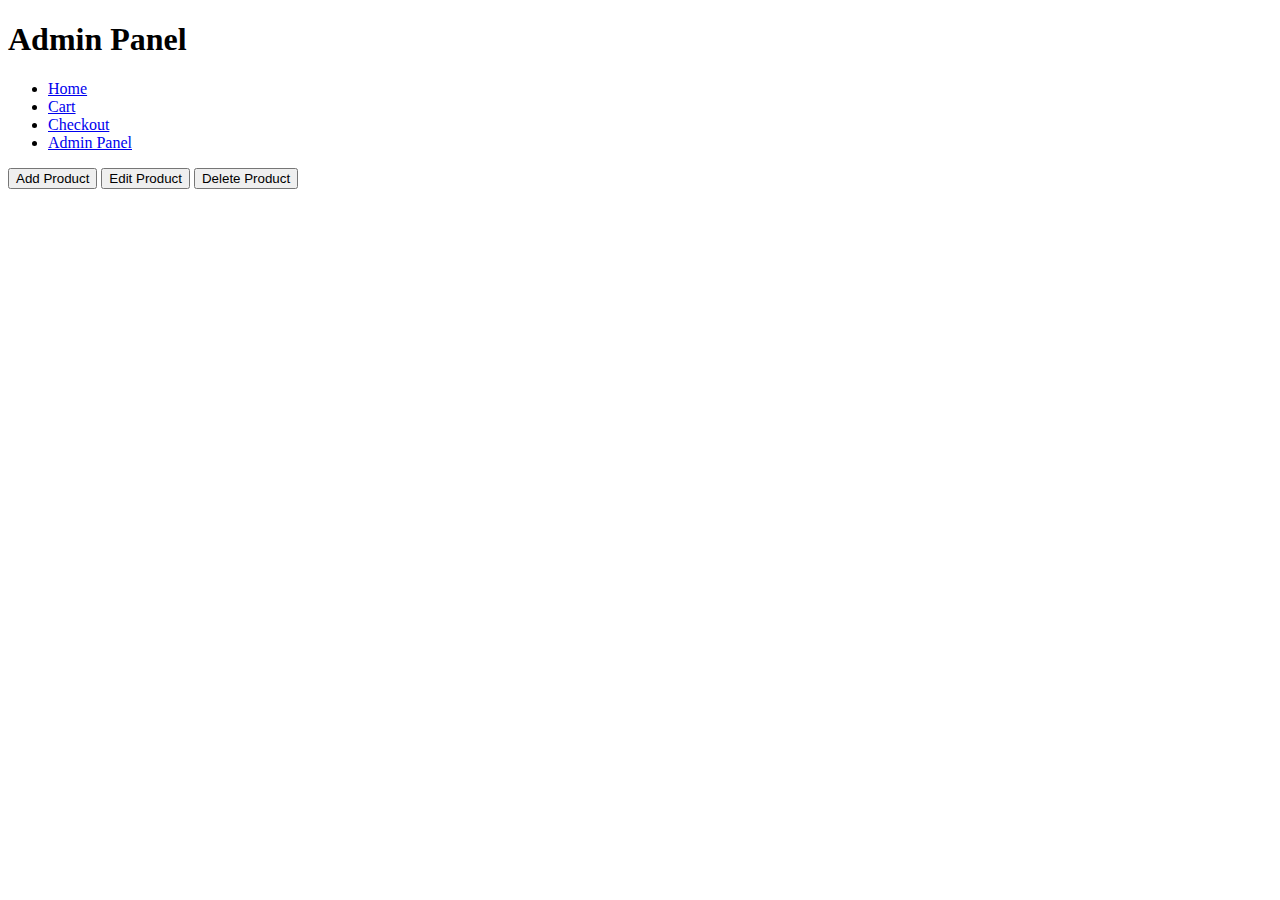
==== admin.html @ 0068aa01 "Add front-end project" ====
<!DOCTYPE html>
<html lang="en">
<head>
    <meta charset="UTF-8">
    <meta name="viewport" content="width=device-width, initial-scale=1.0">
    <title>Admin Panel - E-Commerce</title>
    <link rel="stylesheet" href="styles.css">
</head>
<body>
    <header>
        <h1>Admin Panel</h1>
        <nav>
            <ul>
                <li><a href="index.html">Home</a></li>
                <li><a href="cart.html">Cart</a></li>
                <li><a href="checkout.html">Checkout</a></li>
                <li><a href="admin.html">Admin Panel</a></li>
            </ul>
        </nav>
    </header>
    <main>
        <section id="admin-controls">
            <button id="add-product" class="admin-button">Add Product</button>
            <button id="edit-product" class="admin-button">Edit Product</button>
            <button id="delete-product" class="admin-button">Delete Product</button>
         
        </section>
    </main>
    <script src="scripts.js"></script>
</body>
</html>
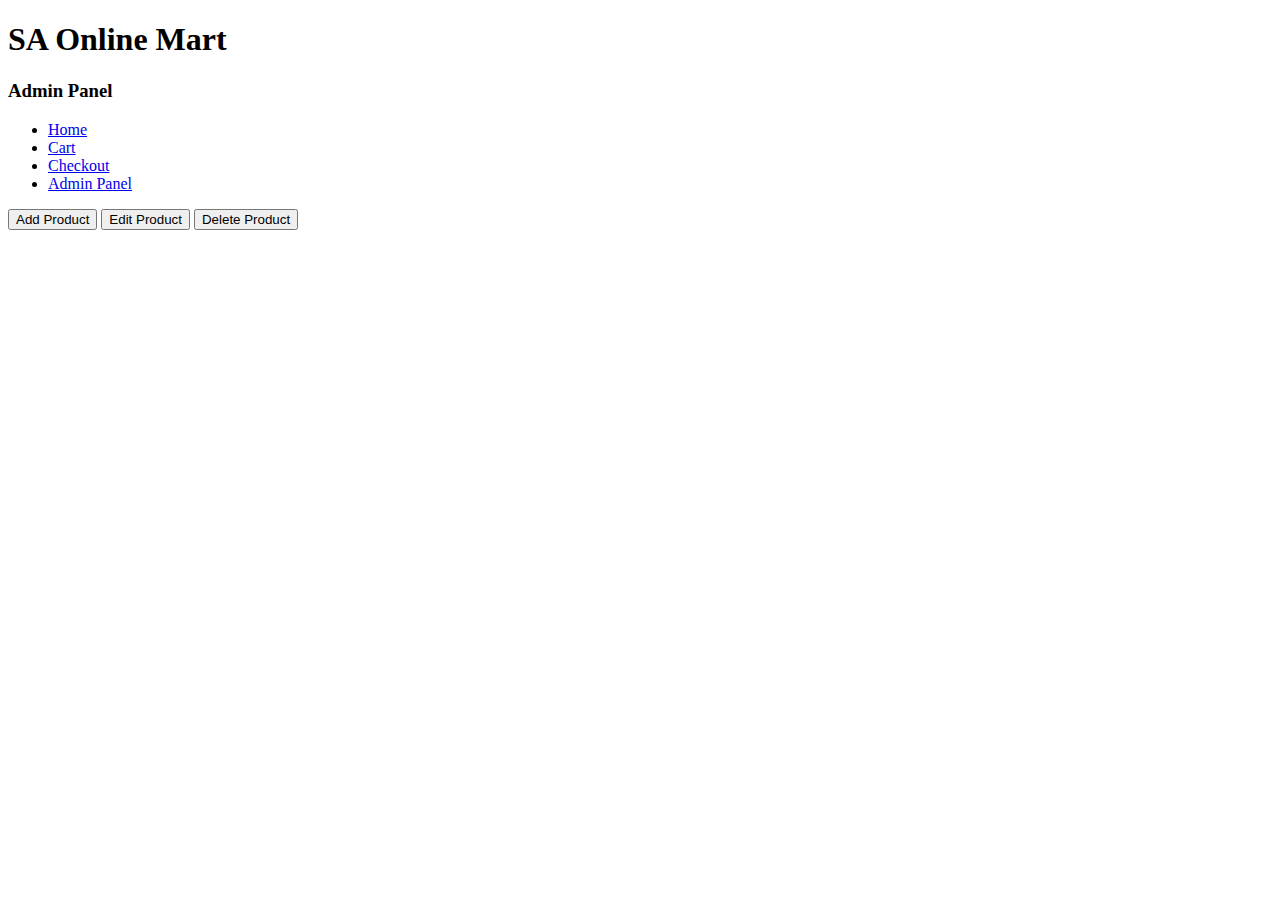
==== commit 8eac96c1: "Add new project files" ====
--- a/admin.html
+++ b/admin.html
@@ -8,13 +8,14 @@
 </head>
 <body>
     <header>
-        <h1>Admin Panel</h1>
+        <h1>SA Online Mart</h1>
+        <h3>Admin Panel</h3>
         <nav>
             <ul>
                 <li><a href="index.html">Home</a></li>
                 <li><a href="cart.html">Cart</a></li>
                 <li><a href="checkout.html">Checkout</a></li>
-                <li><a href="admin.html">Admin Panel</a></li>
+                <li><a href="login.html">Admin Panel</a></li>
             </ul>
         </nav>
     </header>
@@ -27,5 +28,6 @@
         </section>
     </main>
     <script src="scripts.js"></script>
+    <script src="admin.js"></script>
 </body>
 </html>
